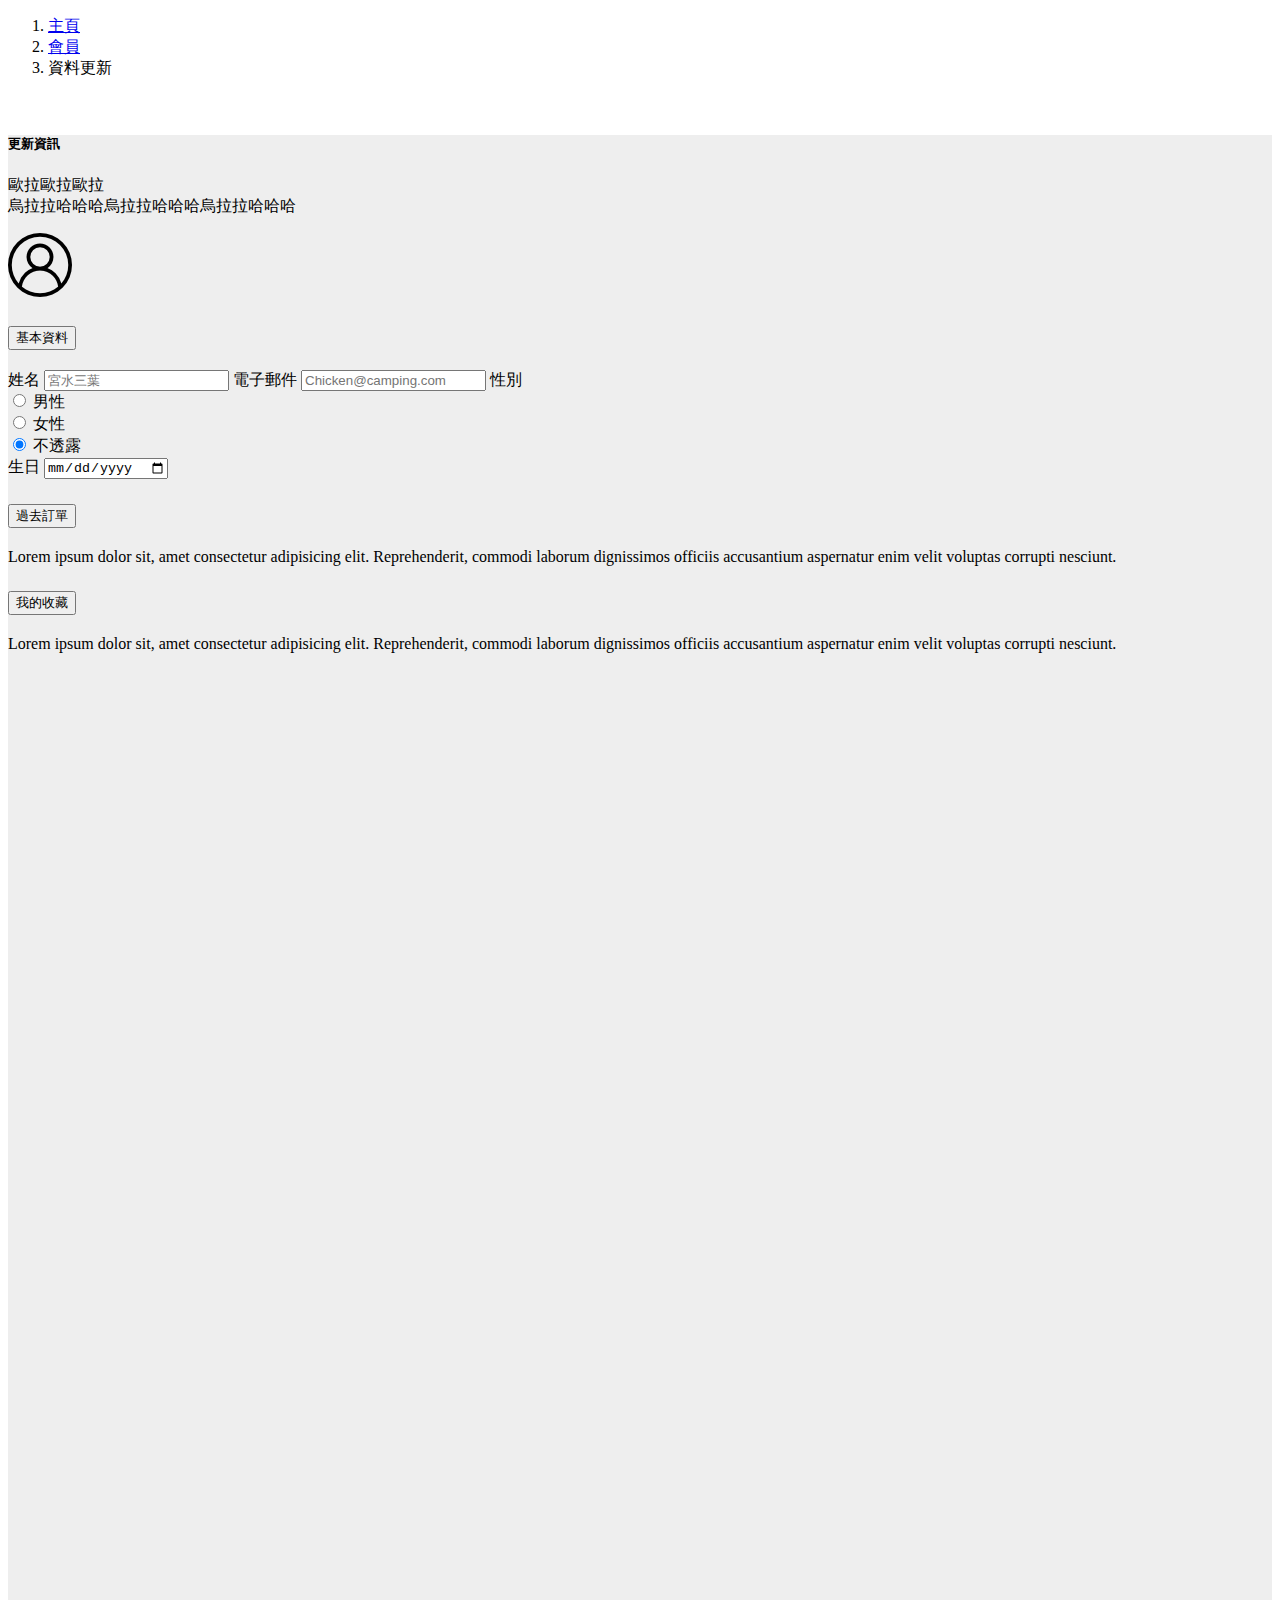
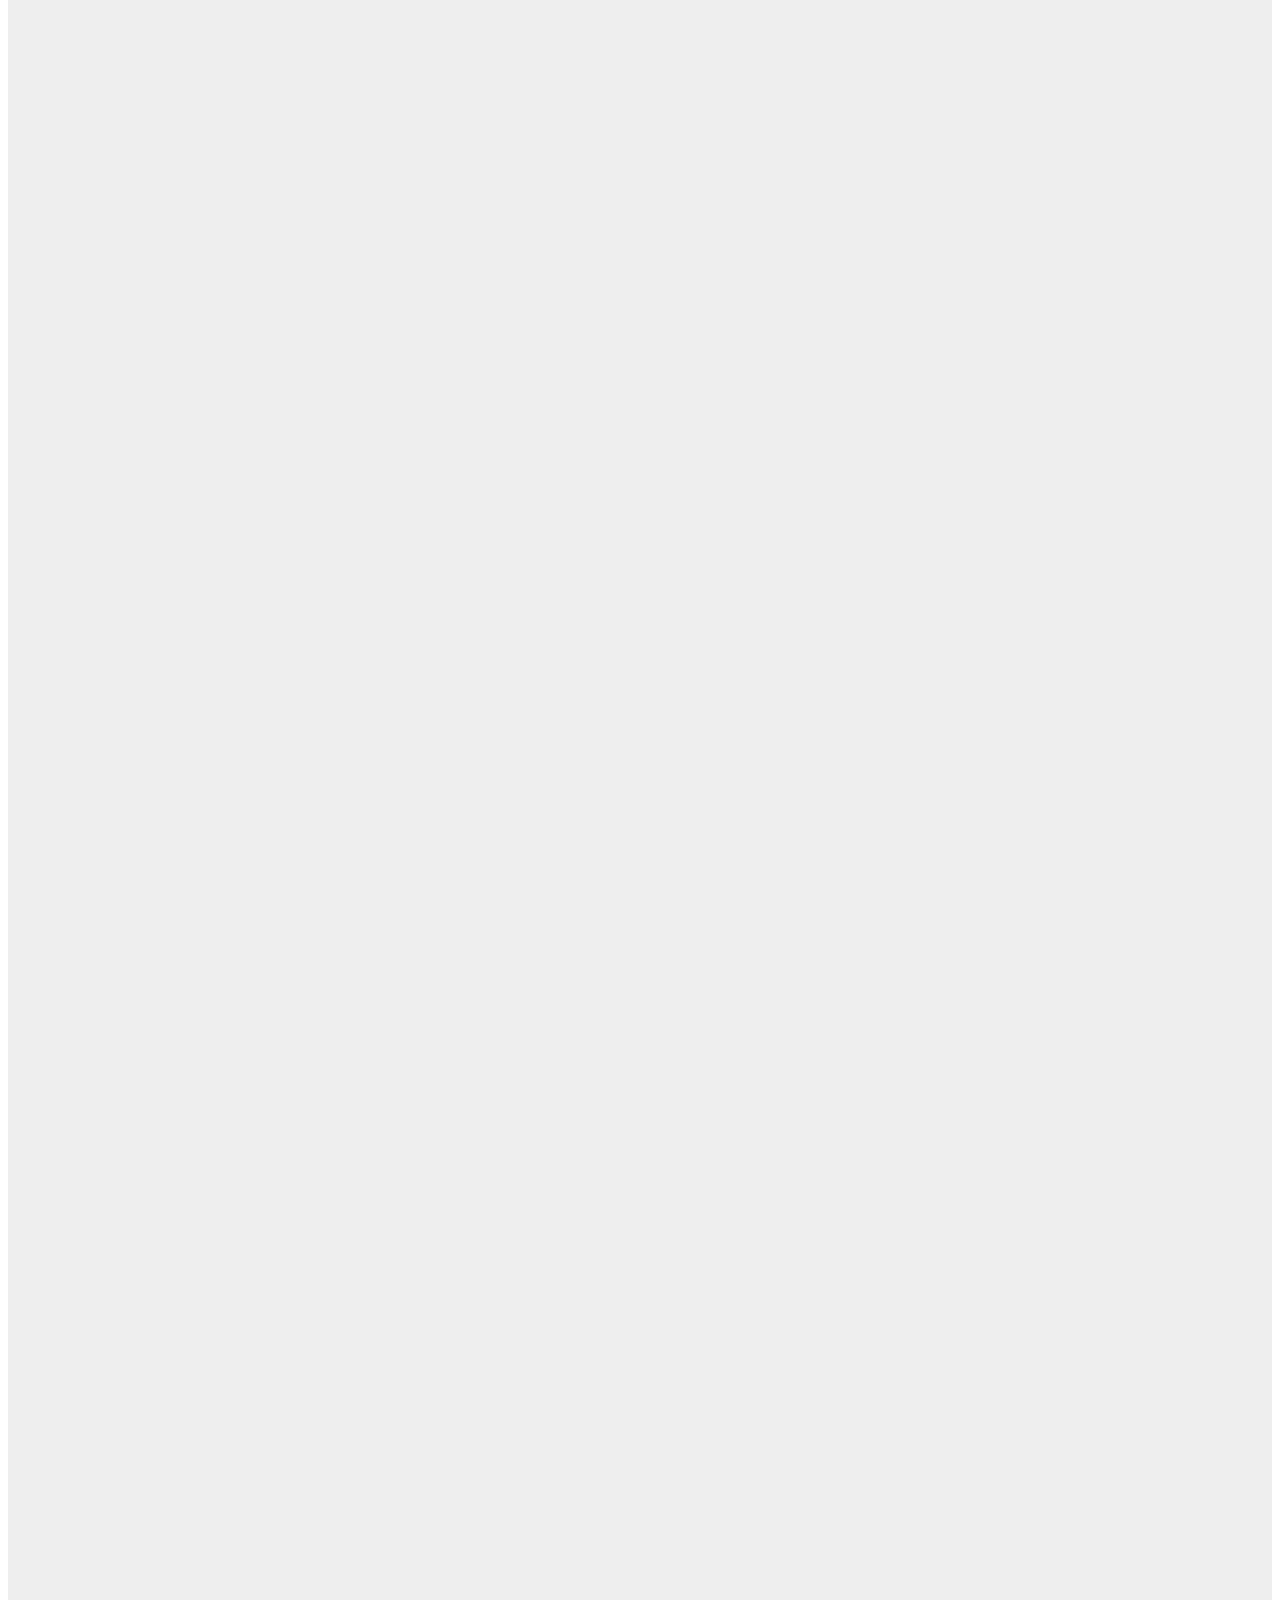
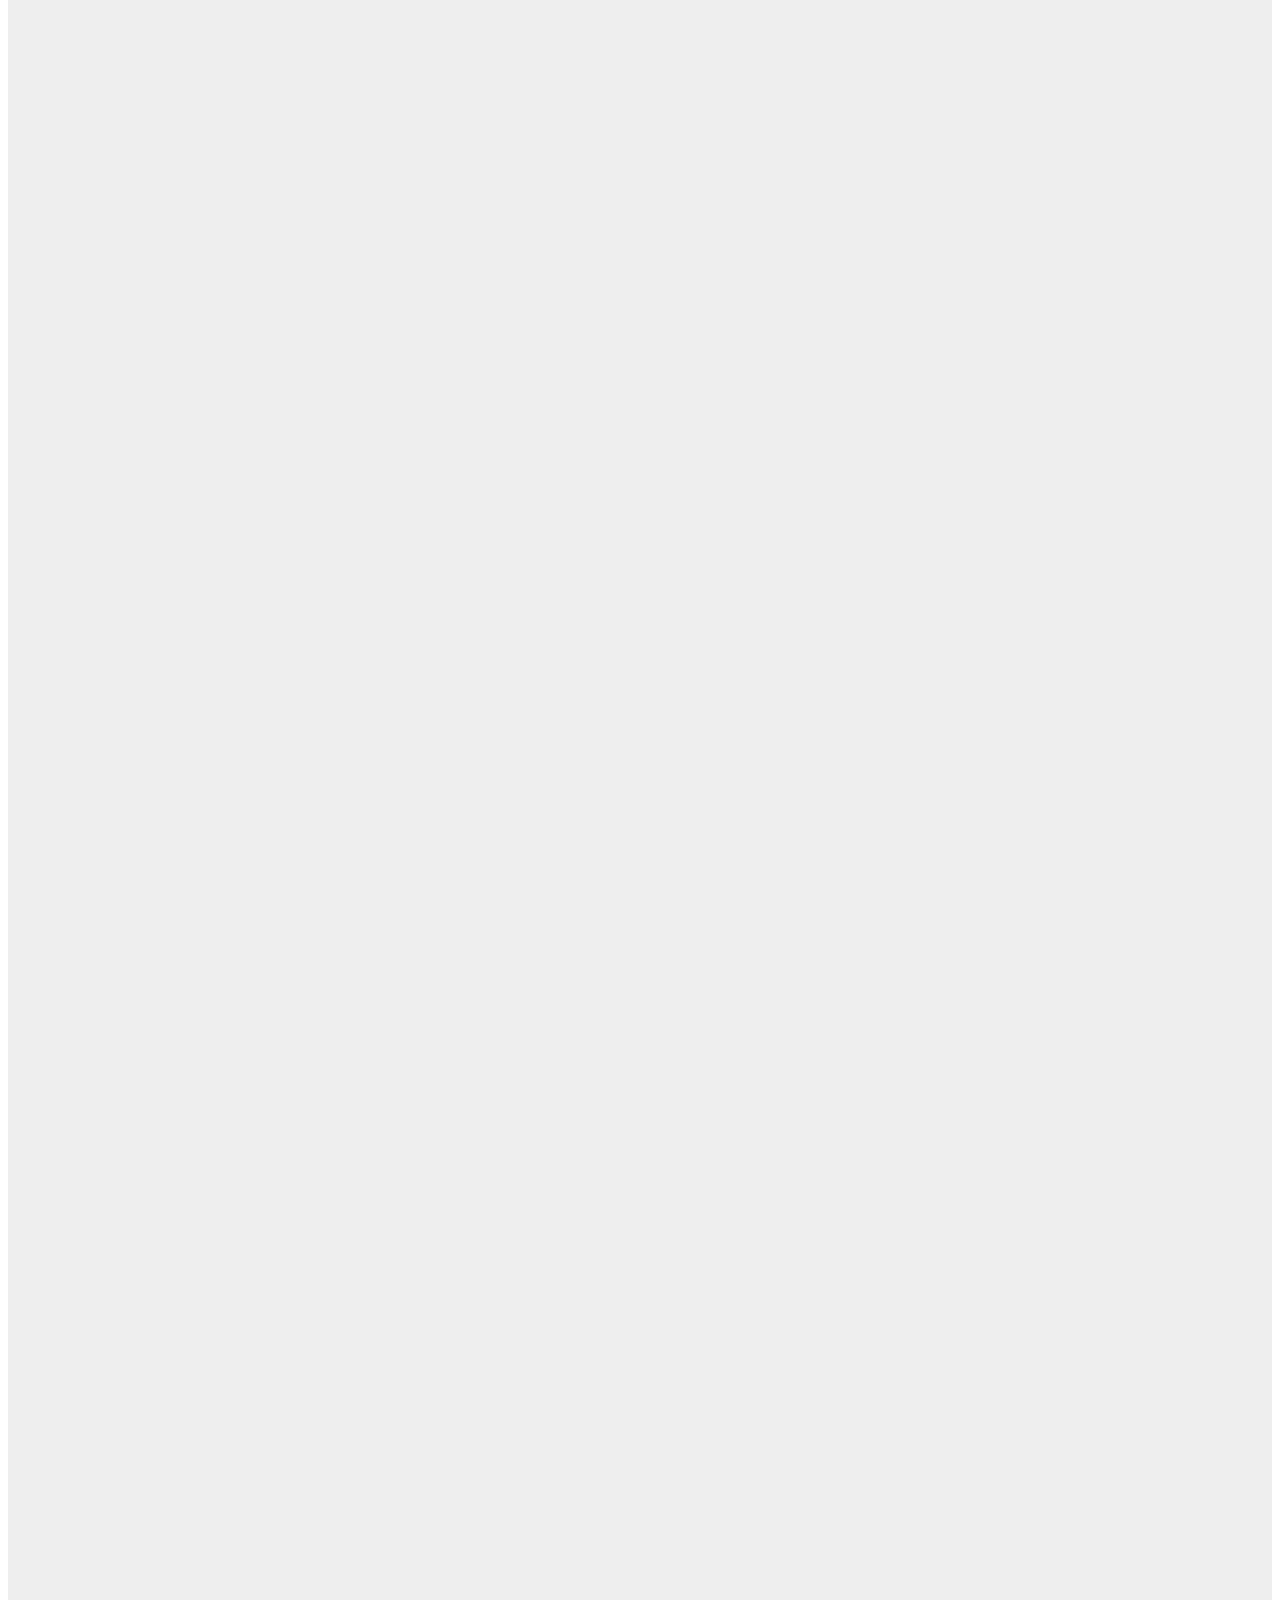
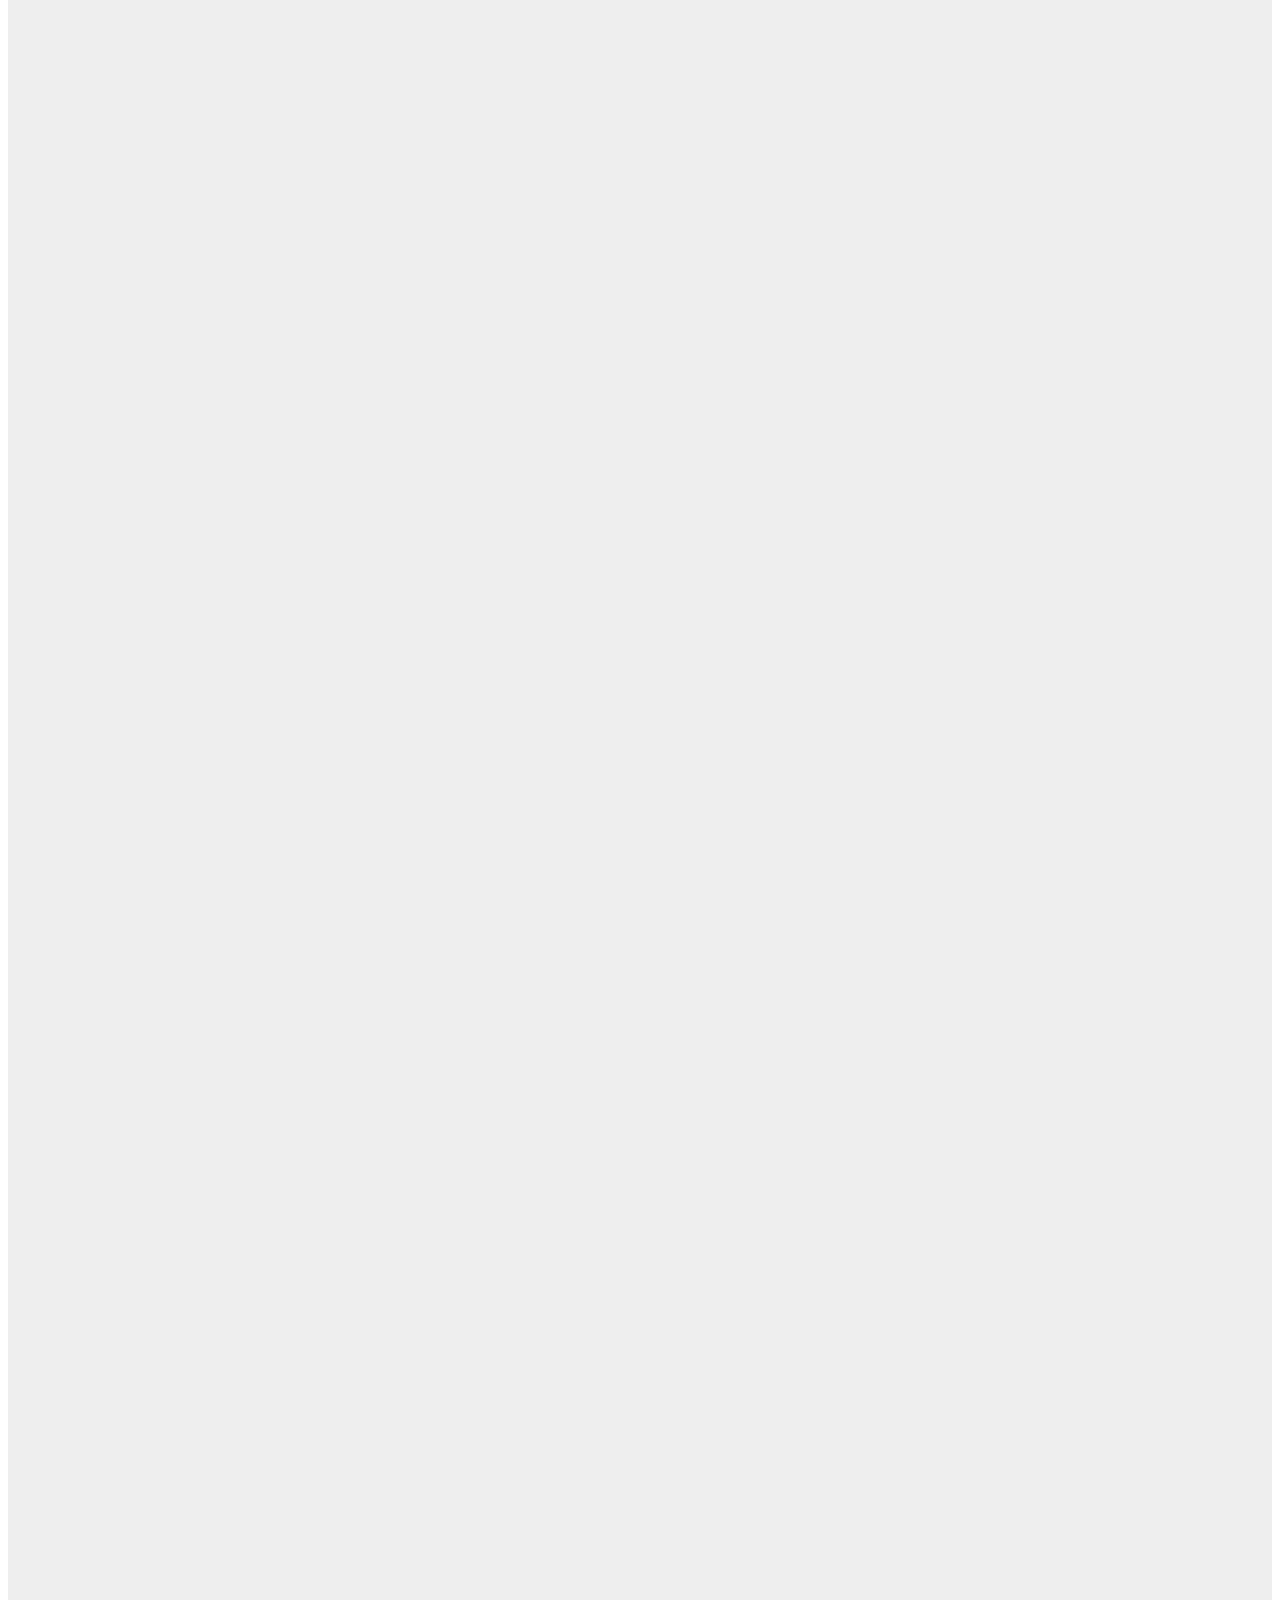
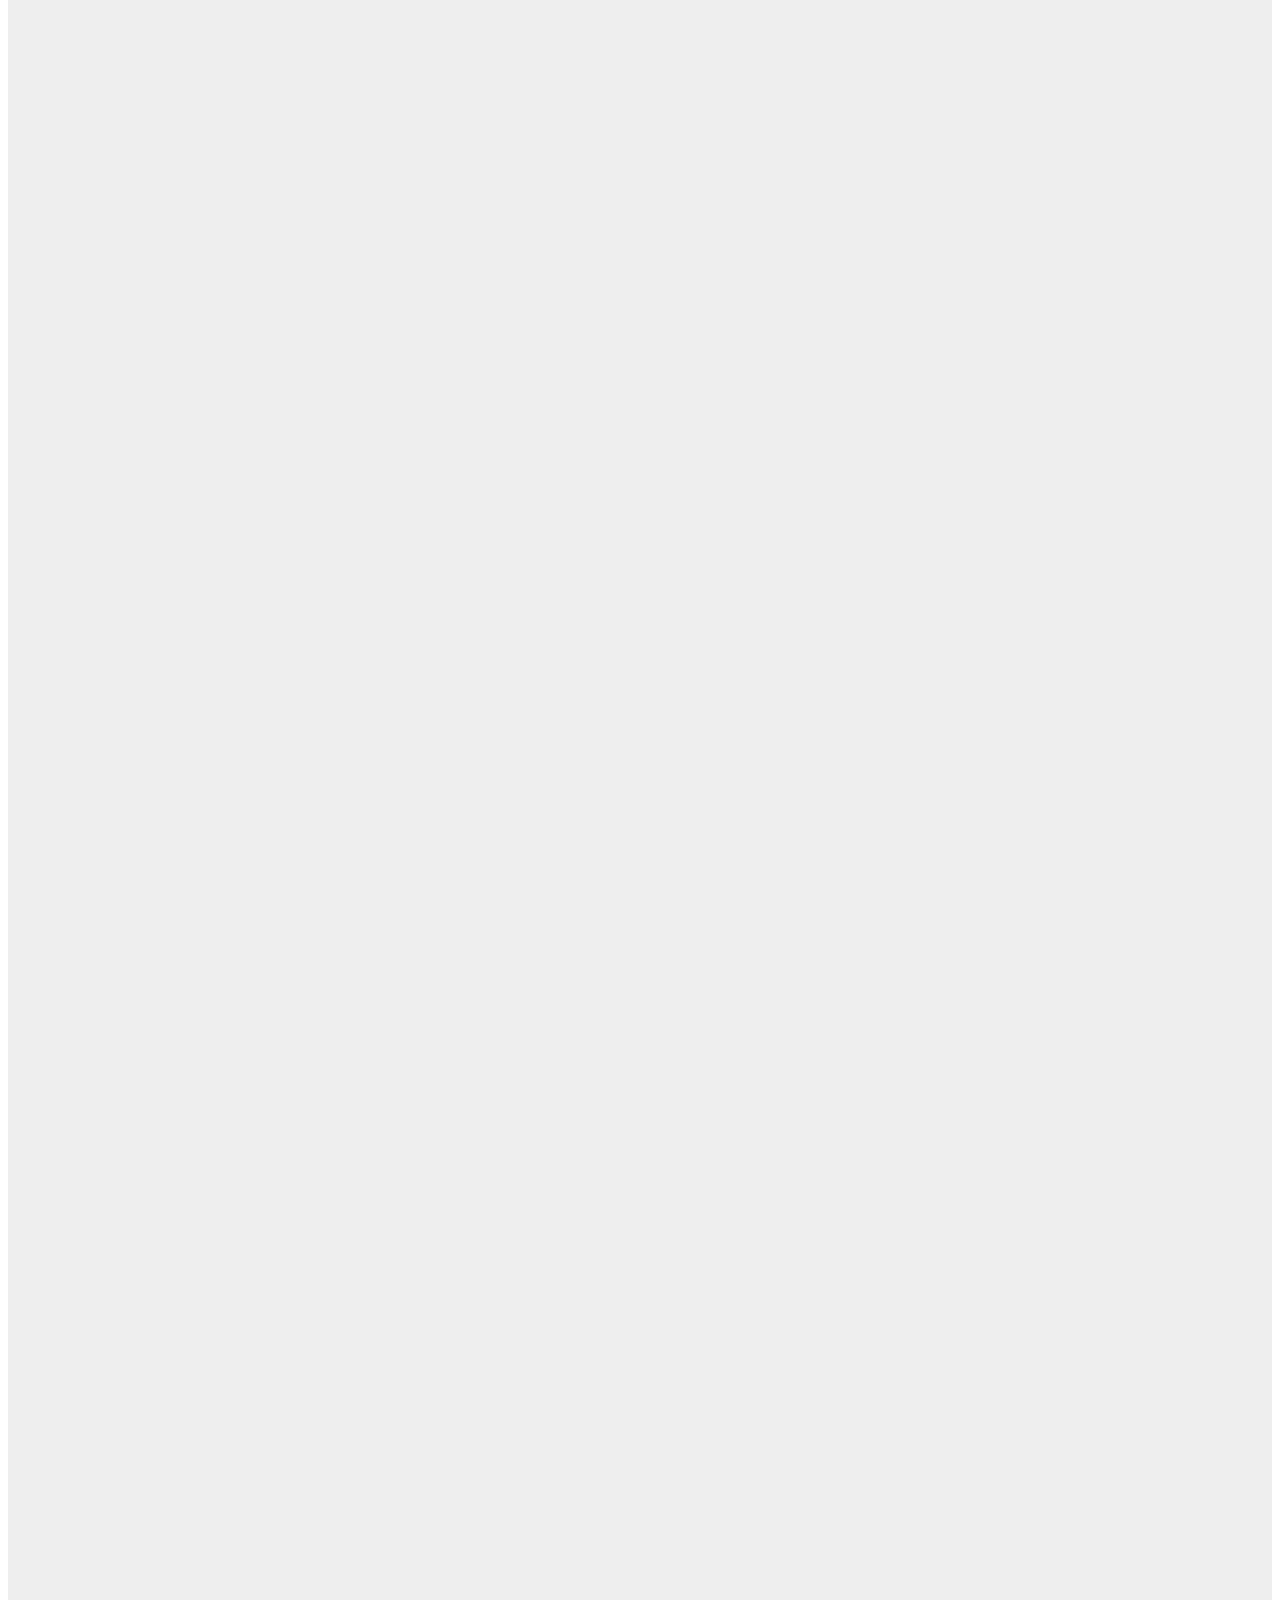
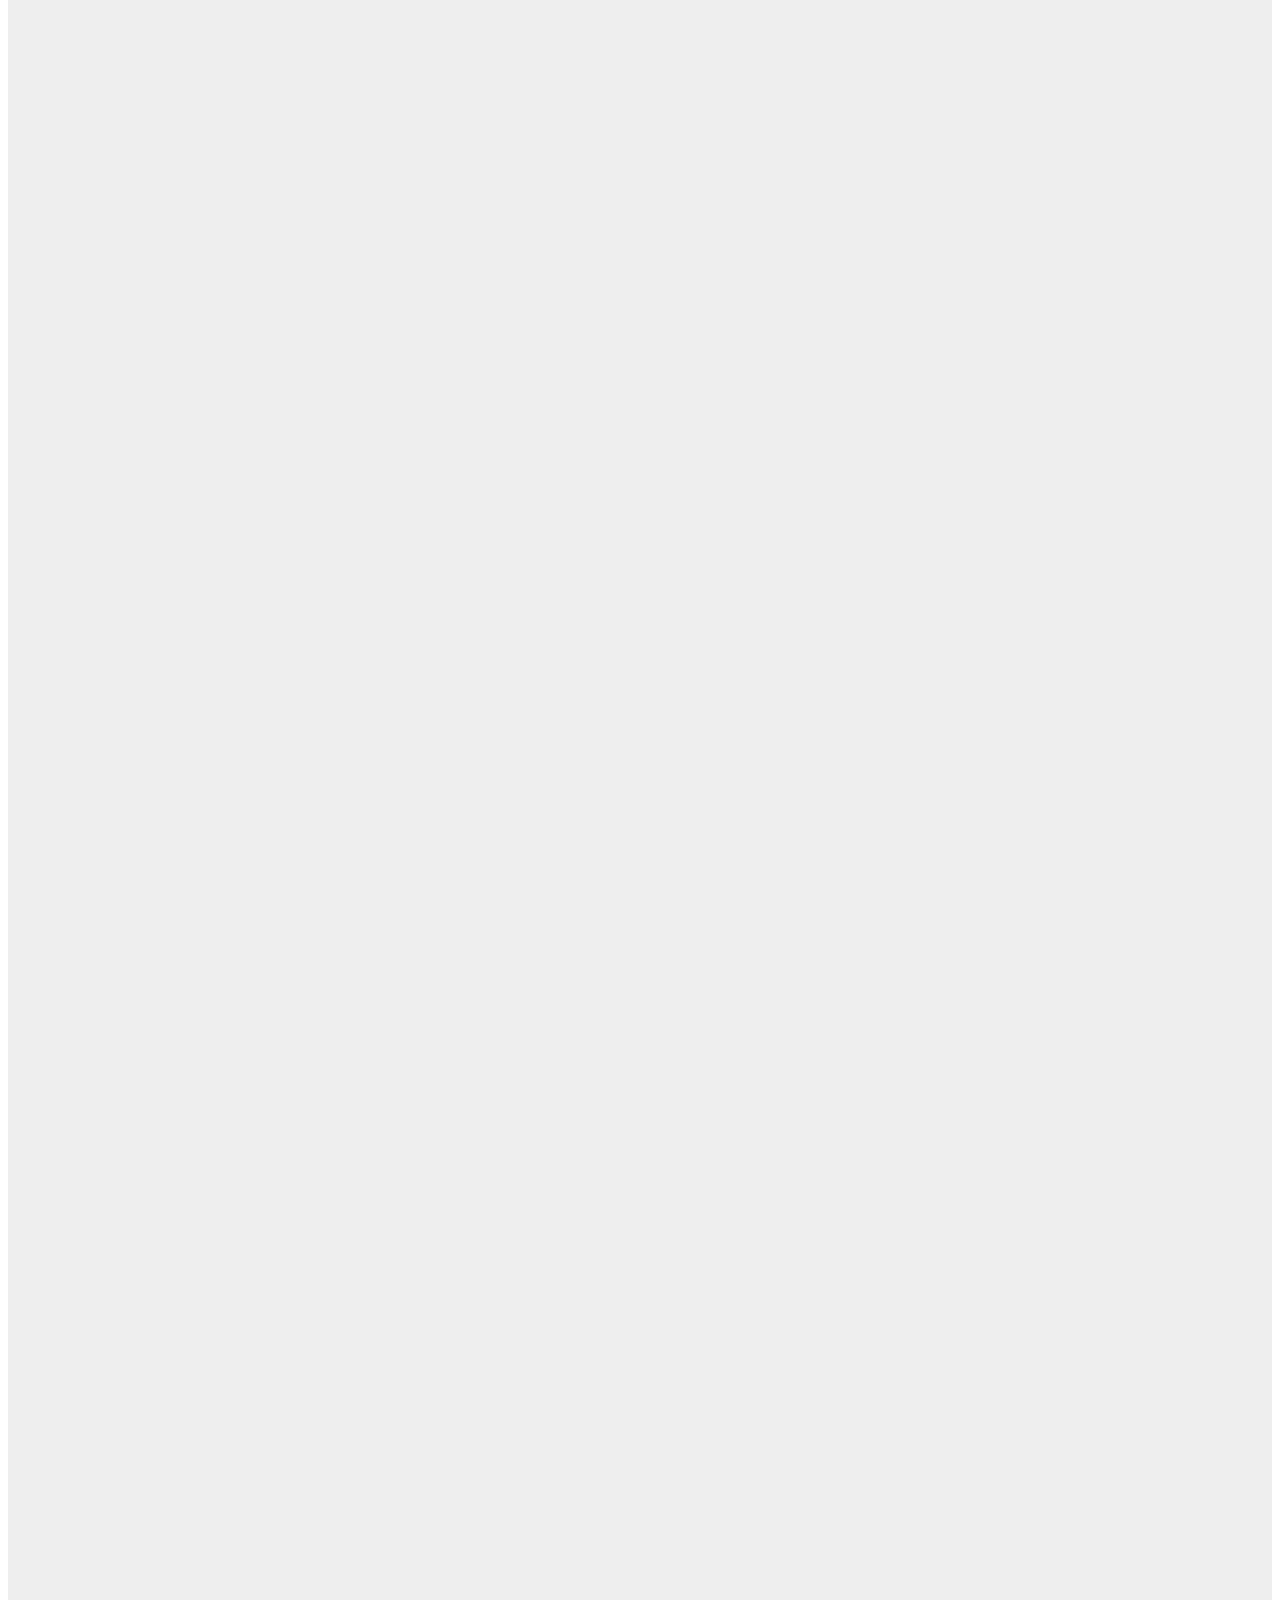
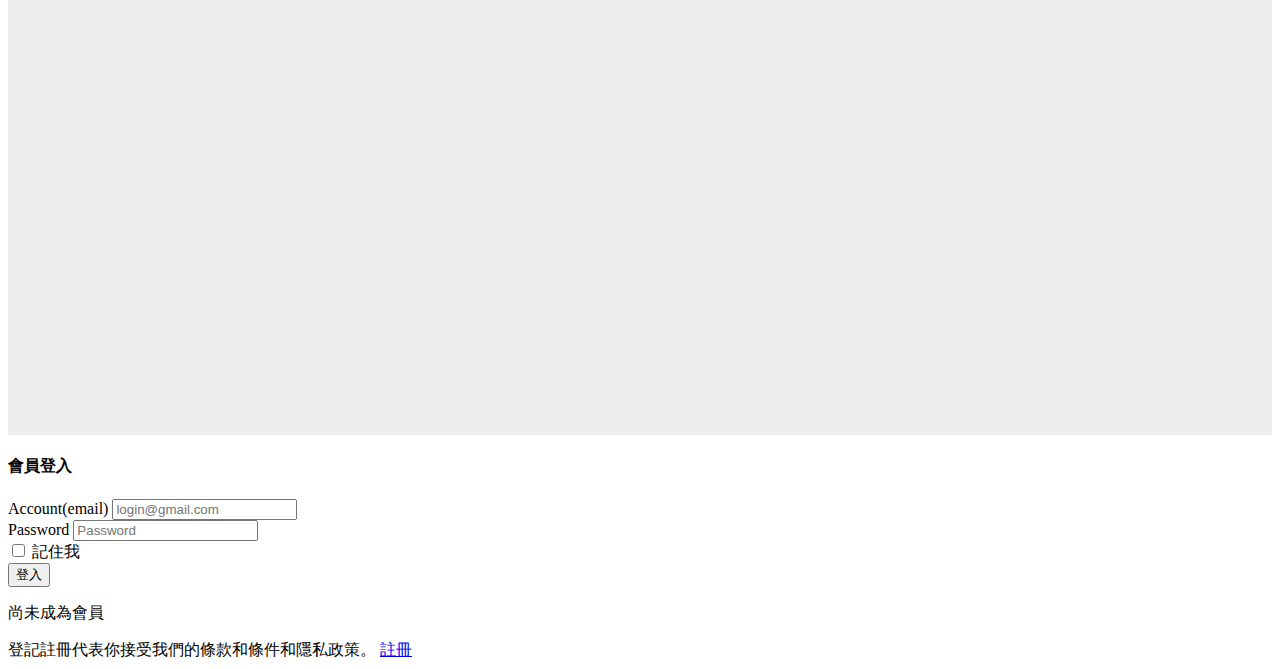
==== accountSettings.html @ 36d243b0 "1/26" ====
<!DOCTYPE html>
<html lang="en">
  <head>
    <meta charset="utf-8" />
    <meta name="viewport" content="width=device-width, initial-scale=1" />
    <link
      href="https://cdn.jsdelivr.net/npm/bootstrap@5.1.3/dist/css/bootstrap.min.css"
      rel="stylesheet"
      integrity="sha384-1BmE4kWBq78iYhFldvKuhfTAU6auU8tT94WrHftjDbrCEXSU1oBoqyl2QvZ6jIW3"
      crossorigin="anonymous"
    />

    <meta name="theme-color" content="#7952b3" />
    <title>accountSettings</title>
    <!-- login with google cdn -->
    <script src="https://accounts.google.com/gsi/client" async defer></script>
    <style>
      /* body {
         border: 0.1px solid coral;
        box-sizing: border-box; 
      } */
    </style>
  </head>

  <body>
    <!-- hidden nav -->

    <!-- nav with login -->

    <!-- breadcrumb -->
    <div class="container col-md-10 col-lg-8 py-2 py-md-3">
      <nav
        class="d-flex align-items-center"
        style="--bs-breadcrumb-divider: '>'"
        aria-label="breadcrumb "
      >
        <ol class="breadcrumb w-100">
          <li class="breadcrumb-item"><a href=".">主頁</a></li>
          <li class="breadcrumb-item">
            <a href="/accountSettings.html">會員</a>
          </li>
          <li class="breadcrumb-item active" aria-current="page">資料更新</li>
        </ol>
      </nav>
    </div>
    <br />

    <!-- 個人資訊 -->
    <div
      class="container col-md-10 col-lg-8 px-lg-5 pt-3 pt-xl-5"
      style="background: #eee; height: 1100vh"
    >
      <div class="container-fluid d-flex mx-lg-5">
        <div class="card-body px-0 col-9">
          <h5 class="card-title">更新資訊</h5>
          <p class="card-text">
            歐拉歐拉歐拉<br />烏拉拉哈哈哈烏拉拉哈哈哈烏拉拉哈哈哈
          </p>
        </div>
        <div class="d-flex justify-content-center align-items-center">
          <img
            src="/images/user.png"
            alt="大頭貼"
            style="max-width: 80px; max-height: 80px"
          />
        </div>
      </div>

      <!-- bookmark -->
      <div
        class="accordion mx-md-3 mx-lg-5"
        id="accordionPanelsStayOpenExample"
      >
        <!-- #1 -->
        <div class="accordion-item">
          <h2 class="accordion-header" id="">
            <button
              class="accordion-button"
              type="button"
              data-bs-toggle="collapse"
              data-bs-target="#基本資料"
              aria-expanded="true"
              aria-controls=""
            >
              基本資料
            </button>
          </h2>
          <div
            id="基本資料"
            class="accordion-collapse collapse show"
            aria-labelledby=""
          >
            <div class="accordion-body">
              <form action="" class="mx-md-3 mx-lg-5 gap-3">
                <label for="data_Name" class="form-label">姓名</label>
                <input
                  type="text"
                  class="form-control mb-3"
                  id="data-Name"
                  placeholder="宮水三葉"
                />
                <label for="data_email" class="form-label">電子郵件</label>
                <input
                  type="email"
                  class="form-control mb-3"
                  id="data-email"
                  placeholder="Chicken@camping.com"
                />
                <label for="data_gender" class="form-label">性別</label>
                <div class="d-flex px-3 mb-3 gap-3">
                  <div class="form-check">
                    <input
                      class="form-check-input"
                      type="radio"
                      name="memberGender"
                      id="member_male"
                    />
                    <label class="form-check-label" for="mamber_male">
                      男性
                    </label>
                  </div>
                  <div class="form-check">
                    <input
                      class="form-check-input"
                      type="radio"
                      name="memberGender"
                      id="member_female"
                    />
                    <label class="form-check-label" for="member_female">
                      女性
                    </label>
                  </div>
                  <div class="form-check">
                    <input
                      class="form-check-input"
                      type="radio"
                      name="memberGender"
                      id="member_neither_gender"
                      checked
                    />
                    <label class="form-check-label" for="member_neither_gender">
                      不透露
                    </label>
                  </div>
                </div>

                <label for="data_birthday" class="form-label">生日</label>
                <input
                  type="date"
                  class="form-control mb-3"
                  id="data-birthday"
                  placeholder="Chicken@camping.com"
                />
              </form>
            </div>
          </div>
        </div>
        <!-- #2 -->
        <div class="accordion-item">
          <h2 class="accordion-header" id="personInfoHeadingTwo">
            <button
              class="accordion-button collapsed"
              type="button"
              data-bs-toggle="collapse"
              data-bs-target="#過去訂單"
              aria-expanded="false"
              aria-controls=""
            >
              過去訂單
            </button>
          </h2>
          <div
            id="過去訂單"
            class="accordion-collapse collapse"
            aria-labelledby="panelsStayOpen-headingTwo"
          >
            <div class="accordion-body">
              Lorem ipsum dolor sit, amet consectetur adipisicing elit.
              Reprehenderit, commodi laborum dignissimos officiis accusantium
              aspernatur enim velit voluptas corrupti nesciunt.
            </div>
          </div>
        </div>
        <!-- #3 -->
        <div class="accordion-item">
          <h2 class="accordion-header" id="personInfoHeadingTwo">
            <button
              class="accordion-button collapsed"
              type="button"
              data-bs-toggle="collapse"
              data-bs-target="#我的收藏"
              aria-expanded="false"
              aria-controls=""
            >
              我的收藏
            </button>
          </h2>
          <div
            id="我的收藏"
            class="accordion-collapse collapse"
            aria-labelledby="panelsStayOpen-headingTwo"
          >
            <div class="accordion-body">
              Lorem ipsum dolor sit, amet consectetur adipisicing elit.
              Reprehenderit, commodi laborum dignissimos officiis accusantium
              aspernatur enim velit voluptas corrupti nesciunt.
            </div>
          </div>
        </div>
      </div>
    </div>

    <!-- login Modal -->
    <div
      class="modal fade"
      id="loginModal"
      tabindex="-1"
      aria-labelledby="loginModalLabel"
      aria-hidden="true"
    >
      <div class="modal-dialog modal-dialog-centered py-lg-3">
        <div class="modal-content px-3 px-lg-5">
          <div class="modal-header">
            <h4 class="modal-title w-100 text-center">會員登入</h4>
          </div>

          <div class="modal-body">
            <div>
              <label for="logInEmail" class="form-label">Account(email)</label>
              <input
                type="email"
                class="form-control mb-3"
                id="logInEmail"
                placeholder="login@gmail.com"
              />
            </div>
            <div>
              <label for="logInPwd" class="form-label">Password</label>
              <input
                type="text"
                class="form-control mb-3"
                id="logInPwd"
                placeholder="Password"
              />
            </div>
            <div class=""><input type="checkbox" class="mb-3" /> 記住我</div>
            <button type="button" onclick="" class="btn btn-primary w-100 mb-3">
              登入
            </button>
            <div
              id="g_id_onload"
              data-client_id="YOUR_GOOGLE_CLIENT_ID"
              data-login_uri="https://your.domain/your_login_endpoint"
              data-auto_prompt="false"
            ></div>
            <div
              class="g_id_signin"
              data-type="standard"
              data-size="large"
              data-theme="outline"
              data-text="sign_in_with"
              data-shape="rectangular"
              data-logo_alignment="left"
            ></div>
          </div>

          <div class="modal-footer justify-content-center">
            <div class="toSignup text">
              <p>尚未成為會員</p>
              <span>登記註冊代表你接受我們的條款和條件和隱私政策。</span>
              <a href="#" type="button" class="member">註冊</a>
            </div>
          </div>
        </div>
      </div>
    </div>

    <!-- bootstrap -->
    <script
      src="https://cdn.jsdelivr.net/npm/bootstrap@5.1.3/dist/js/bootstrap.bundle.min.js"
      integrity="sha384-ka7Sk0Gln4gmtz2MlQnikT1wXgYsOg+OMhuP+IlRH9sENBO0LRn5q+8nbTov4+1p"
      crossorigin="anonymous"
    ></script>
  </body>
</html>
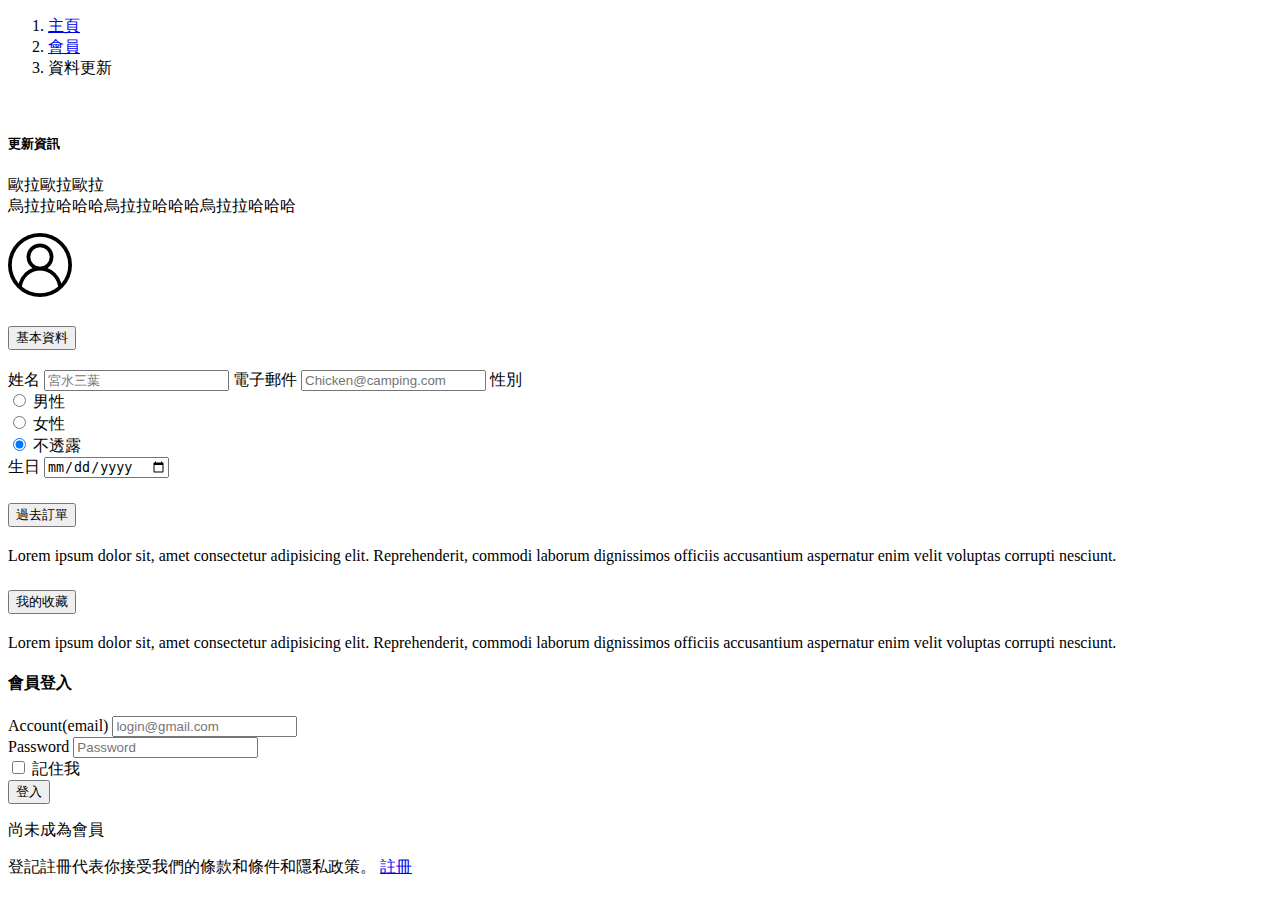
==== commit 9e16888d: "短" ====
--- a/accountSettings.html
+++ b/accountSettings.html
@@ -46,10 +46,7 @@
     <br />
 
     <!-- 個人資訊 -->
-    <div
-      class="container col-md-10 col-lg-8 px-lg-5 pt-3 pt-xl-5"
-      style="background: #eee; height: 1100vh"
-    >
+    <div class="container col-md-10 col-lg-8 px-lg-5 pt-3 pt-xl-5 bg-light">
       <div class="container-fluid d-flex mx-lg-5">
         <div class="card-body px-0 col-9">
           <h5 class="card-title">更新資訊</h5>
